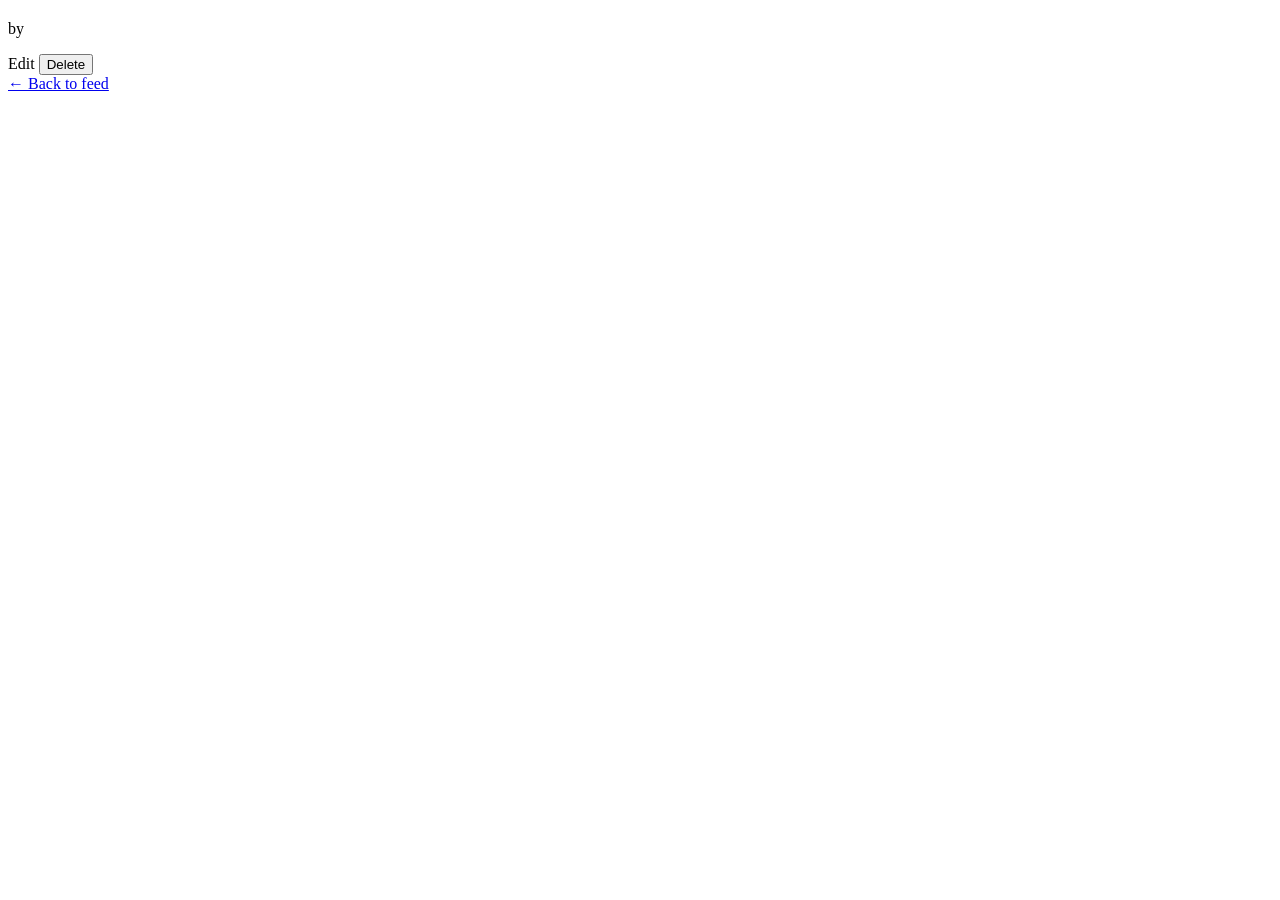
==== src/main/resources/templates/blog-detail.html @ b1de0038 "Initial commit" ====
<!DOCTYPE html>
<html xmlns:th="http://www.thymeleaf.org" xmlns:sec="http://www.thymeleaf.org/extras/spring-security">
<head th:replace="~{fragments/layout :: pageHead(${post.title})}"></head>
<body>
<nav th:replace="~{fragments/layout :: navbar}"></nav>

<main class="container container-narrow">
    <div th:replace="~{fragments/alerts :: alerts}"></div>

    <article class="post-detail glass">
        <div class="post-hero-image" th:if="${post.coverImageUrl}"
             th:style="'background-image:url(' + ${post.coverImageUrl} + ')'"></div>

        <div class="post-detail-body">
            <div class="card-meta-row">
                <span class="badge"
                      th:classappend="${post.visibility.name() == 'PRIVATE'} ? 'badge-private' : 'badge-public'"
                      th:text="${post.visibility.name() == 'PRIVATE'} ? '🔒 Private' : '🌐 Public'"></span>
                <span class="card-date" th:text="${#temporals.format(post.createdAt, 'MMMM d, yyyy')}"></span>
            </div>

            <h1 class="post-title" th:text="${post.title}"></h1>
            <p class="post-author">by <strong th:text="${post.authorName}"></strong></p>

            <div class="post-tags" th:if="${!#lists.isEmpty(post.tags)}">
                <span class="tag-pill" th:each="t : ${post.tags}" th:text="${t}"></span>
            </div>

            <div class="post-content" th:utext="${#strings.replace(post.content, T(System).lineSeparator(), '<br/>')}"></div>

            <div class="post-actions" sec:authorize="isAuthenticated()" th:if="${post.authorId}">
                <a th:href="@{'/blogs/' + ${post.id} + '/edit'}"
                   class="btn btn-secondary btn-sm"
                   sec:authentication="name"
                   th:attr="data-viewer-check=${post.authorId}"
                   id="edit-link">Edit</a>
                <button type="button" class="btn btn-danger btn-sm" id="delete-btn"
                        th:attr="data-post-id=${post.id}">Delete</button>
            </div>
        </div>
    </article>

    <a href="/" class="back-link">&larr; Back to feed</a>
</main>

<footer th:replace="~{fragments/layout :: footer}"></footer>
<script th:src="@{/js/toast.js}"></script>
<script th:src="@{/js/blog-actions.js}"></script>
</body>
</html>
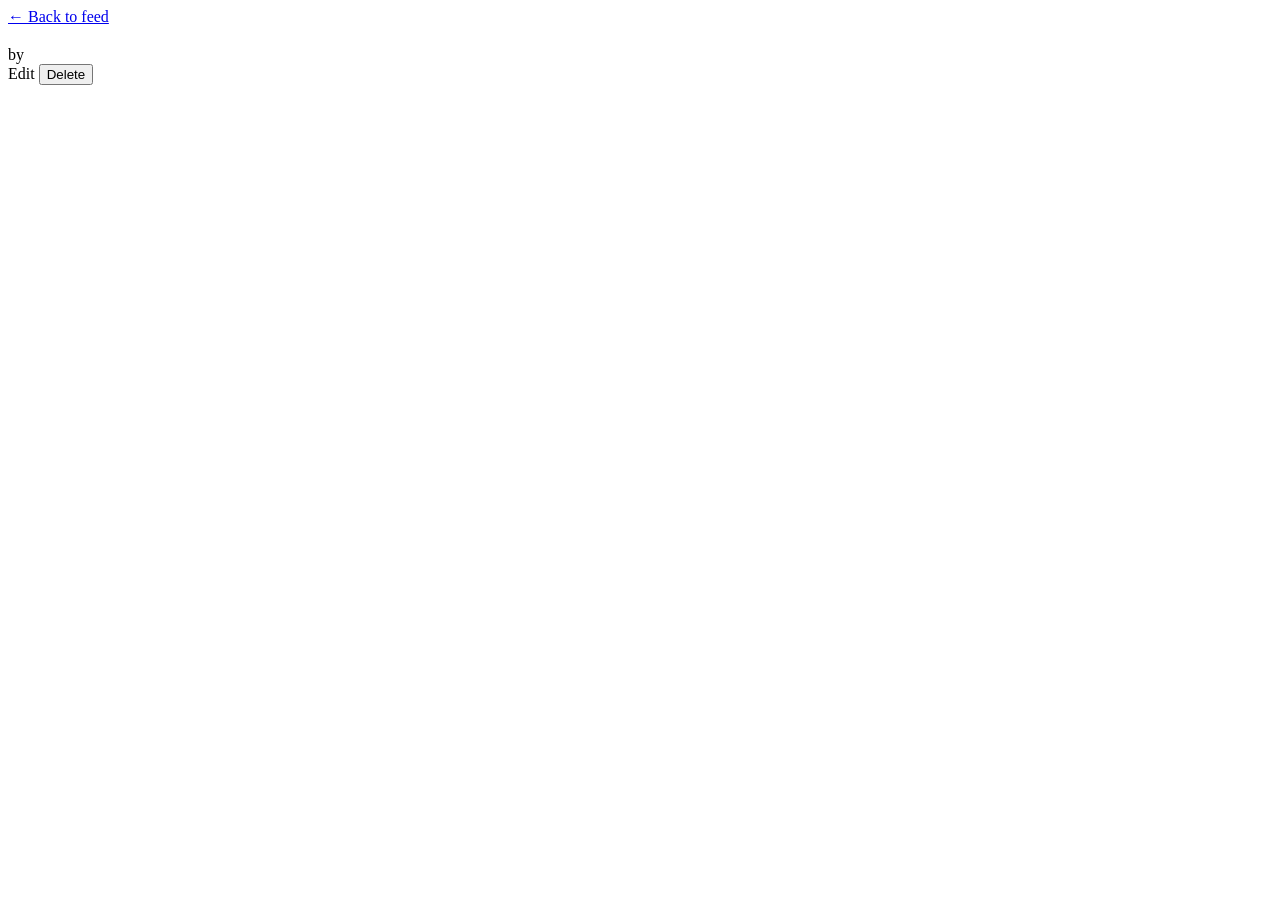
==== commit f25170a5: "Fix sign-out CSRF bug, redesign post detail view, add profile page with avatar, display name and pas" ====
--- a/src/main/resources/templates/blog-detail.html
+++ b/src/main/resources/templates/blog-detail.html
@@ -5,42 +5,42 @@
 <nav th:replace="~{fragments/layout :: navbar}"></nav>
 
 <main class="container container-narrow">
+    <a href="/" class="back-link back-link-top">&larr; Back to feed</a>
     <div th:replace="~{fragments/alerts :: alerts}"></div>
 
-    <article class="post-detail glass">
+    <article class="post-detail">
         <div class="post-hero-image" th:if="${post.coverImageUrl}"
              th:style="'background-image:url(' + ${post.coverImageUrl} + ')'"></div>
 
         <div class="post-detail-body">
-            <div class="card-meta-row">
+            <div class="post-meta-row">
                 <span class="badge"
                       th:classappend="${post.visibility.name() == 'PRIVATE'} ? 'badge-private' : 'badge-public'"
-                      th:text="${post.visibility.name() == 'PRIVATE'} ? '🔒 Private' : '🌐 Public'"></span>
+                      th:text="${post.visibility.name() == 'PRIVATE'} ? 'Private' : 'Public'"></span>
                 <span class="card-date" th:text="${#temporals.format(post.createdAt, 'MMMM d, yyyy')}"></span>
             </div>
 
             <h1 class="post-title" th:text="${post.title}"></h1>
-            <p class="post-author">by <strong th:text="${post.authorName}"></strong></p>
+
+            <div class="post-byline">
+                <span class="profile-avatar-sm"
+                      th:text="${#strings.toUpperCase(#strings.substring(post.authorName,0,1))}"></span>
+                <span>by <strong th:text="${post.authorName}"></strong></span>
+            </div>
 
             <div class="post-tags" th:if="${!#lists.isEmpty(post.tags)}">
                 <span class="tag-pill" th:each="t : ${post.tags}" th:text="${t}"></span>
             </div>
 
-            <div class="post-content" th:utext="${#strings.replace(post.content, T(System).lineSeparator(), '<br/>')}"></div>
+            <div class="post-content" th:text="${post.content}"></div>
 
             <div class="post-actions" sec:authorize="isAuthenticated()" th:if="${post.authorId}">
-                <a th:href="@{'/blogs/' + ${post.id} + '/edit'}"
-                   class="btn btn-secondary btn-sm"
-                   sec:authentication="name"
-                   th:attr="data-viewer-check=${post.authorId}"
-                   id="edit-link">Edit</a>
+                <a th:href="@{'/blogs/' + ${post.id} + '/edit'}" class="btn btn-secondary btn-sm">Edit</a>
                 <button type="button" class="btn btn-danger btn-sm" id="delete-btn"
                         th:attr="data-post-id=${post.id}">Delete</button>
             </div>
         </div>
     </article>
-
-    <a href="/" class="back-link">&larr; Back to feed</a>
 </main>
 
 <footer th:replace="~{fragments/layout :: footer}"></footer>
